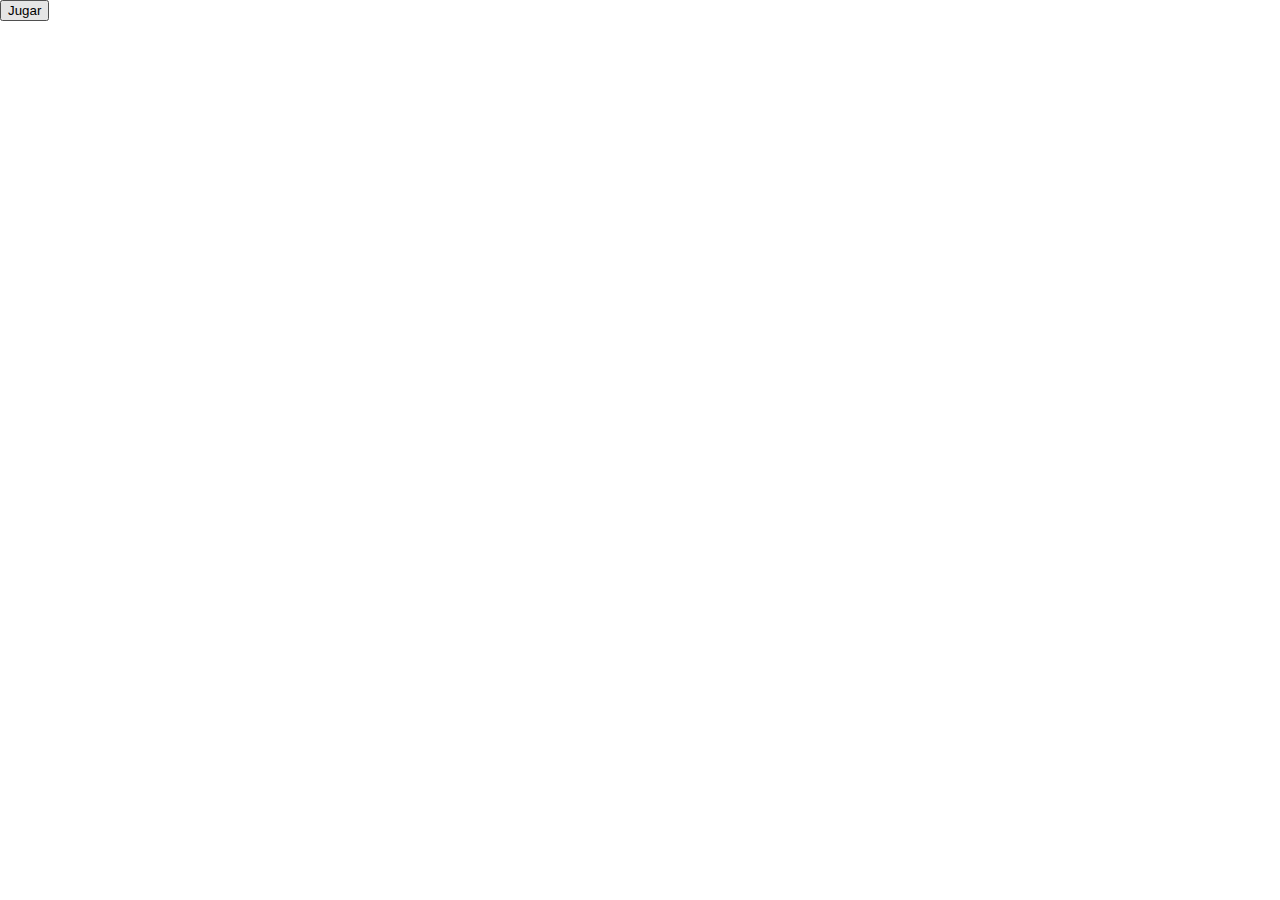
==== index.html @ 1bd32bd9 "primera subida" ====
<!DOCTYPE html>
<html lang="en">
<head>
  <meta charset="UTF-8">
  <meta name="viewport" content="width=device-width, initial-scale=1.0">
  <meta http-equiv="X-UA-Compatible" content="ie=edge">
  <title>Arkanoid</title>

<noscript>Lo siento es necesario un navegador con javascript para poder ejecutar todo el contenido</noscript>
<style>
  html
  {
  overflow:hidden;
  }
  body
  {
    overflow:hidden;
    margin:auto;
    overflow-x:hidden;
    overflow-y:hidden;
  }

</style>

</head>
<body>
    <button type="button" onclick="jugar()" >Jugar</button>
</body>

<script type="text/javascript">

window.onload = function()
{
  jugar();
}

function jugar()
{
  bordesElemento = 15 ;
  altoPantalla = 700 + (bordesElemento * 2);
  anchoPantalla = 900 + (bordesElemento * 4);

  centroAltoPantalla = (screen.height - altoPantalla)  / 2 ;
  centroAnchoPantalla = (screen.width - anchoPantalla) / 2;

  console.log("alto/ancho de pantalla:  " +screen.height + " . " + screen.width);
  console.log("calculadas: " +centroAltoPantalla + " . " + centroAnchoPantalla);
  
  posicionCentrada = "left=" + centroAnchoPantalla + ", top="+ centroAltoPantalla+ ","; 
  //posicionCentrada = "left=" + 830 + ", top="+ 420+ ","; 

  altoAncho = "height=" +altoPantalla+ ", width=" +anchoPantalla+ ",";
  opcionesVenta =  altoAncho + posicionCentrada +"location=no,menubar=no,resizable=yes,scrollbars=no,status=no,titlebar=no";
  miVentana = window.open( "Arkanoid.html", "ventana1", opcionesVenta );

}

</script>


</html>
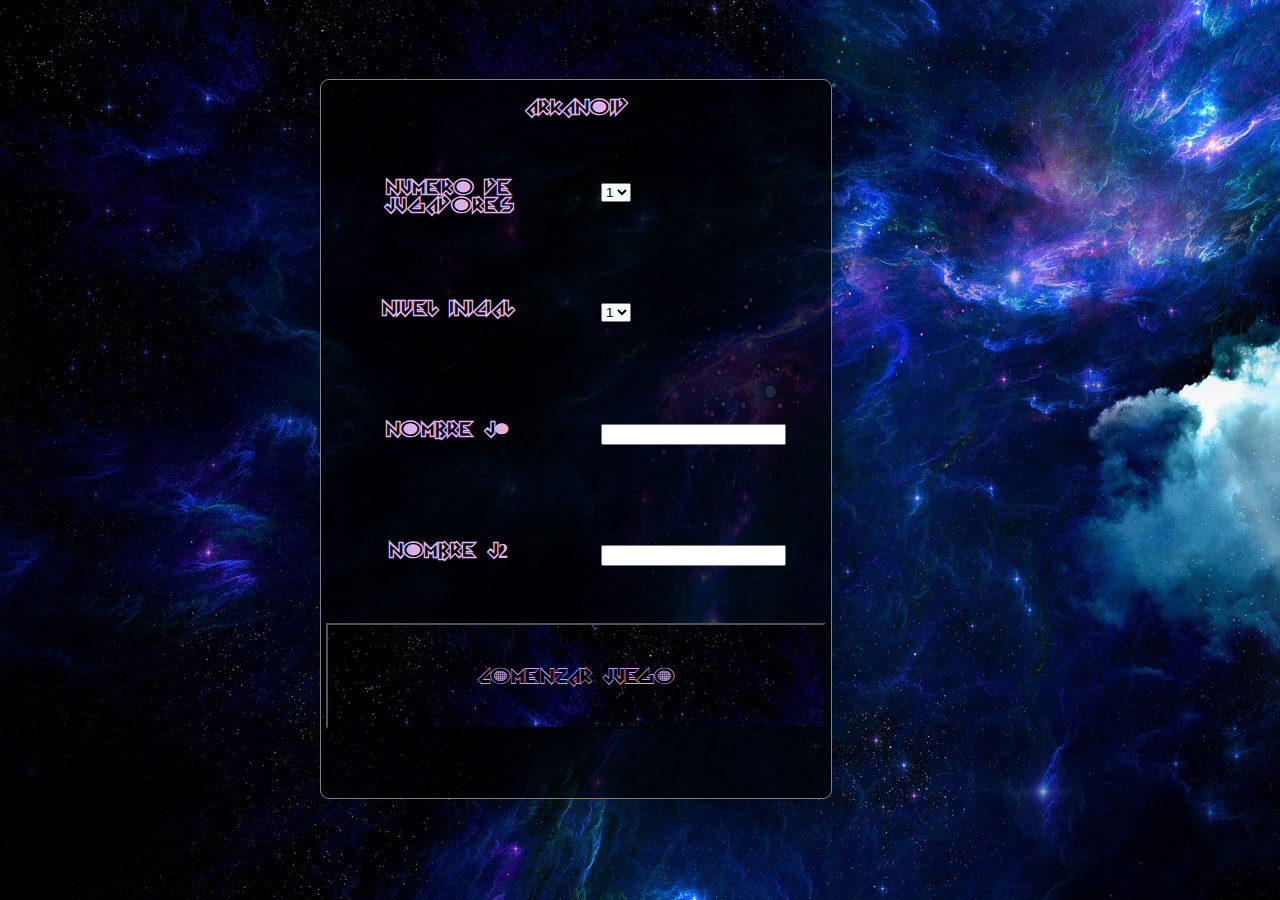
==== commit dd282747: "v final" ====
--- a/index.html
+++ b/index.html
@@ -1,61 +1,1320 @@
-<!DOCTYPE html>
-<html lang="en">
-<head>
-  <meta charset="UTF-8">
-  <meta name="viewport" content="width=device-width, initial-scale=1.0">
-  <meta http-equiv="X-UA-Compatible" content="ie=edge">
-  <title>Arkanoid</title>
-
-<noscript>Lo siento es necesario un navegador con javascript para poder ejecutar todo el contenido</noscript>
-<style>
-  html
-  {
-  overflow:hidden;
-  }
-  body
-  {
-    overflow:hidden;
-    margin:auto;
-    overflow-x:hidden;
-    overflow-y:hidden;
-  }
-
-</style>
-
-</head>
-<body>
-    <button type="button" onclick="jugar()" >Jugar</button>
-</body>
-
-<script type="text/javascript">
-
-window.onload = function()
-{
-  jugar();
-}
-
-function jugar()
-{
-  bordesElemento = 15 ;
-  altoPantalla = 700 + (bordesElemento * 2);
-  anchoPantalla = 900 + (bordesElemento * 4);
-
-  centroAltoPantalla = (screen.height - altoPantalla)  / 2 ;
-  centroAnchoPantalla = (screen.width - anchoPantalla) / 2;
-
-  console.log("alto/ancho de pantalla:  " +screen.height + " . " + screen.width);
-  console.log("calculadas: " +centroAltoPantalla + " . " + centroAnchoPantalla);
-  
-  posicionCentrada = "left=" + centroAnchoPantalla + ", top="+ centroAltoPantalla+ ","; 
-  //posicionCentrada = "left=" + 830 + ", top="+ 420+ ","; 
-
-  altoAncho = "height=" +altoPantalla+ ", width=" +anchoPantalla+ ",";
-  opcionesVenta =  altoAncho + posicionCentrada +"location=no,menubar=no,resizable=yes,scrollbars=no,status=no,titlebar=no";
-  miVentana = window.open( "Arkanoid.html", "ventana1", opcionesVenta );
-
-}
-
-</script>
-
-
-</html>
+<!DOCTYPE html>
+<html lang="en">
+
+<head>
+    <meta charset="UTF-8">
+    <meta name="viewport" content="width=device-width, initial-scale=1.0">
+    <meta http-equiv="X-UA-Compatible" content="ie=edge">
+    <title>Document</title>
+    <script type="text/javascript" src="niveles.js"></script>
+    <link rel="stylesheet" type="text/css" href="estilo.css">
+</head>
+<script>
+
+    window.onload = function () {
+
+    }
+    // - - - - - - - - - -     C L A S E     P E L O T A    - - - - - - - - - - - 
+
+    function Pelota(anchoYalto, x, y, pasoX, pasoY, maximoPaso, intervalo, derechaX, arribaY, estaEnMovimiento, color, contenedora, arrayPelotas, numJugador, barra) {
+        this.anchoYalto = anchoYalto;
+        this.anchoYaltoPx = window.innerWidth * contenedora.anchoCajaJuego / 100 * (anchoYalto / 100);
+        this.radio = this.anchoYaltoPx / 2;
+        this.x = x;
+        this.y = y;
+        this.pasoX = pasoX;
+        this.pasoY = pasoY;
+        this.maximoPaso = maximoPaso;
+        this.intervalo = intervalo;
+        this.derechaX = derechaX;
+        this.arribaY = arribaY;
+        this.estaEnMovimiento = estaEnMovimiento;
+        this.color = color;
+        this.contenedora = contenedora;
+        this.arrayPelotas = arrayPelotas;
+        this.numJugador = numJugador;
+        this.barra = barra;
+
+        if (color != undefined) {
+            this.color = color;
+        }
+        else {
+            this.color = "#ff0000";
+        }
+        this.crearPelota();
+        this.ponerEncimaDeBarra();
+        this.arrayPelotas.push(this);
+
+    }
+    //Metodos prototipados de pelota
+    Pelota.prototype.crearPelota = function () {
+        var padre = this.contenedora.divContenedora;
+        var p = document.createElement("div");
+        p.style.width = this.anchoYalto + "%";
+        p.style.height = this.anchoYaltoPx + "px";
+        p.style.borderRadius = "50%";
+        p.style.backgroundColor = this.color;
+        p.style.position = "absolute";
+        p.className = "pelota";
+        padre.appendChild(p);
+        this.divPelota = p;
+    };
+    Pelota.prototype.avanzarX = function () {
+        if (this.derechaX) {
+            this.x += this.pasoX;
+        }
+        else {
+            this.x -= this.pasoX;
+        }
+        this.divPelota.style.left = this.x + "px";
+    }
+    Pelota.prototype.avanzarY = function () {
+        if (this.arribaY) {
+            this.y -= this.pasoY;
+        }
+        else {
+            this.y += this.pasoY;
+        }
+        this.divPelota.style.top = this.y + "px";
+    }
+    /*
+     * Aumenta 1/2 el tamaño de la bola
+     */
+    Pelota.prototype.aumentarTamanio = function () {
+        this.anchoYaltoPx = this.anchoYaltoPx + this.anchoYaltoPx * 0.5;
+        this.radio = this.anchoYaltoPx / 2;
+        this.divPelota.style.width = this.anchoYaltoPx + "px";
+        this.divPelota.style.height = this.anchoYaltoPx + "px";
+    }
+    /*
+     * Reduce 1/2 el tamaño de la bola
+     */
+    Pelota.prototype.reducirTamanio = function () {
+        this.anchoYaltoPx = this.anchoYaltoPx - this.anchoYaltoPx * 0.5;
+        this.radio = this.anchoYaltoPx / 2;
+        this.divPelota.style.width = this.anchoYaltoPx + "px";
+        this.divPelota.style.height = this.anchoYaltoPx + "px";
+    }
+    /*
+     * Evita que dos pelotas se pinten en la misma posicion y la va moviendo hasta que ya no colisionan
+     *
+     */
+    Pelota.prototype.comprobarPosicion = function () {
+        var cenXBola1 = this.x + (this.radio);
+        var cenYBola1 = this.y + (this.radio);
+        for (var i = 0; i < this.arrayPelotas.length; i++) {
+            if (this.arrayPelotas[i] != this) {
+                var cenXBola2 = this.arrayPelotas[i].x + (this.arrayPelotas[i].radio);
+                var cenYBola2 = this.arrayPelotas[i].y + (this.arrayPelotas[i].radio);
+                var distanciaEntrePelotas = 0;
+                do {
+                    distanciaEntrePelotas = Math.hypot(cenXBola1 - cenXBola2, cenYBola1 - cenYBola2);
+                    this.avanzarX();
+                    this.avanzarY();
+                    cenXBola1 = this.x + (this.radio);
+                    cenYBola1 = this.y + (this.radio);
+                }
+                while (distanciaEntrePelotas < this.radio + ((this.pasoX + this.pasoY) / 2) + this.arrayPelotas[i].radio + ((this.arrayPelotas[i].pasoX + this.arrayPelotas[i].pasoY) / 2));
+            }
+        }
+    }
+    Pelota.prototype.modificarPasoX = function (sumaPaso) {
+        nuevoPaso = sumaPaso + this.pasoX;
+
+        if (nuevoPaso.paso <= 1) {
+            nuevoPaso = 2;
+        }
+        else if (nuevoPaso > this.maximoPaso) {
+            nuevoPaso = this.maximoPaso;
+        }
+        this.pasoX = nuevoPaso;
+    }
+    Pelota.prototype.ponerEncimaDeBarra = function () {
+        this.divPelota.style.left = window.innerWidth * (this.barra.contenedora.anchoCajaJuego / 100) / 2 - this.barra.anchoBarraPx / 2 + this.barra.anchoBarraPx / 2 + "px";
+        this.x = parseInt(this.divPelota.style.left);
+        this.divPelota.style.top = window.innerHeight * (this.barra.contenedora.altoCajaJuego / 100) - window.innerHeight * this.barra.altoBarra / 50 - this.barra.altoBarraPx + "px";
+        this.y = parseInt(this.divPelota.style.top);
+    }
+    // - - - - - F I N    D E    L A   C L A S E    P E L O T A  - - - - - - -
+
+    // - - - - - - - - - -     C L A S E     L A D R I L L O    - - - - - - - - - - - 
+    function Ladrillo(anchoLadrillo, altoLadrillo, posicionX, posicionY, vida, extra, contenedora, arrayLadrillos) {
+        this.anchoLadrillo = anchoLadrillo;
+        this.altoLadrillo = altoLadrillo;
+        this.anchoLadrilloPx = window.innerWidth * contenedora.anchoCajaJuego / 100 * anchoLadrillo / 100;
+        this.altoLadrilloPx = window.innerHeight * contenedora.altoCajaJuego / 100 * altoLadrillo / 100;
+        this.posicionX = posicionX;
+        this.posicionY = posicionY;
+        this.vida = vida;
+        this.extra = 0;
+        this.contenedora = contenedora;
+        this.arrayLadrillos = arrayLadrillos;
+        //Si tiene algun extra
+        if (extra != undefined) {
+            this.extra = extra;
+        }
+        this.divLadrillo = this.crearLadrillo();
+        this.arrayLadrillos.push(this);
+    }
+    Ladrillo.prototype.obtenerColor = function () {
+        var arrayColores = ["red", "green", "yellow", "purple", "blue", "grey"];
+        return arrayColores[this.vida];
+
+    }
+    Ladrillo.prototype.crearLadrillo = function () {
+        var ladrillo = document.createElement("div");
+        ladrillo.style.width = this.anchoLadrillo + "%";
+        ladrillo.style.height = this.altoLadrillo + "%";
+        ladrillo.style.position = "absolute";
+        ladrillo.className = "ladrillo";
+        ladrillo.style.left = this.posicionX + "%";
+        ladrillo.style.top = this.posicionY + "%";
+        ladrillo.style.backgroundColor = this.obtenerColor();
+        this.contenedora.divContenedora.appendChild(ladrillo);
+        return ladrillo;
+    }
+    Ladrillo.prototype.quitarVida = function (numJugador) {
+        if (this.vida > 0) {
+            if (numJugador == 1) {
+                juego.informacion.divPuntuacionJ1.innerHTML = parseInt(juego.informacion.divPuntuacionJ1.innerHTML) + 10;
+            }
+            else if (numJugador == 2) {
+                juego.informacion.divPuntuacionJ2.innerHTML = parseInt(juego.informacion.divPuntuacionJ2.innerHTML) + 10;
+            }
+            this.vida--;
+            this.actualizarColor();
+        }
+        else {
+            if (numJugador == 1) {
+                juego.informacion.divPuntuacionJ1.innerHTML = parseInt(juego.informacion.divPuntuacionJ1.innerHTML) + 20;
+            }
+            else if (numJugador == 2) {
+                juego.informacion.divPuntuacionJ2.innerHTML = parseInt(juego.informacion.divPuntuacionJ2.innerHTML) + 20;
+
+            }
+            this.borrarLadrillo();
+        }
+    }
+    Ladrillo.prototype.actualizarColor = function () {
+        this.divLadrillo.style.backgroundColor = this.obtenerColor();
+    }
+    Ladrillo.prototype.borrarLadrillo = function () {
+        borrarElemento(this.divLadrillo);
+        if (this.arrayLadrillos.indexOf(this) != -1) {
+            this.arrayLadrillos.splice(this.arrayLadrillos.indexOf(this), 1);
+        }
+    }
+    //- - - - - -  - - - - - -   F I N    D E    C L A S E    L A D R I L L O      - - - - - - - - 
+
+    // - - - - - - - - - -     C L A S E     B A R R A     - - - - - - - - - - - 
+    function Barra(anchoBarra, altoBarra, posicionX, posicionY, color, colorLinea, colorTrianguloCentro, colorTrianguloLados, contenedora, pasoBarra, numDisparos) {
+        this.anchoBarra = anchoBarra;
+        this.altoBarra = altoBarra;
+        this.posicionX = posicionX;
+        this.posicionY = posicionY;
+        this.color = color;
+        this.colorLinea = colorLinea;
+        this.colorTrianguloCentro = colorTrianguloCentro;
+        this.colorTrianguloLados = colorTrianguloLados;
+        this.contenedora = contenedora;
+        this.pasoBarra = pasoBarra;
+        this.numDisparos = numDisparos;
+        this.arrayDisparos = new Array();
+        this.anchoBarraPx = (window.innerWidth * this.contenedora.anchoCajaJuego / 100 * this.anchoBarra / 100);
+        this.altoBarraPx = (window.innerHeight * this.contenedora.altoCajaJuego / 100 * this.altoBarra / 100);
+        this.divBarra = this.crearBarra();
+        this.divLineaBarra = this.crearLineaBarra();
+        this.crearTrianguloCentro = this.crearTrianguloCentro();
+        this.divTrianguloIzquierda = this.crearTrianguloIzquierda();
+        this.divTrianguloDerecha = this.crearTrianguloDerecha();
+        this.movimientoAcumulado = 0;
+    }
+    Barra.prototype.crearBarra = function () {
+        var barra = document.createElement("div");
+        barra.style.width = this.anchoBarra + "%";
+        barra.style.height = this.altoBarra + "%";
+        barra.style.position = "absolute";
+        barra.className = "barra";
+        barra.style.left = window.innerWidth * (this.contenedora.anchoCajaJuego / 100) / 2 - this.anchoBarraPx / 2 + "px";
+        barra.style.top = window.innerHeight * (this.contenedora.altoCajaJuego / 100) - window.innerHeight * this.altoBarra / 50 + "px";
+        barra.style.backgroundColor = this.color;
+        padre = this.contenedora.divContenedora;
+        padre.appendChild(barra);
+        return barra;
+    }
+    Barra.prototype.crearLineaBarra = function () {
+        var lineaBarra = document.createElement("div");
+        lineaBarra.style.width = "100%";
+        lineaBarra.style.height = "10%";
+        lineaBarra.style.position = "absolute";
+        lineaBarra.className = "lineaBarra";
+        lineaBarra.style.zIndex = 1;
+        lineaBarra.style.backgroundColor = this.colorLinea;
+        padre = this.contenedora.divContenedora;
+        this.divBarra.appendChild(lineaBarra);
+        return lineaBarra;
+    }
+    Barra.prototype.crearTrianguloCentro = function () {
+        var trianguloBarraCentro = document.createElement("div");
+        trianguloBarraCentro.style.width = "0px";
+        trianguloBarraCentro.style.height = "0px";
+        trianguloBarraCentro.style.borderRight = parseInt(window.innerWidth * this.contenedora.anchoCajaJuego / 100 * this.anchoBarra / 1000) + "px solid transparent";
+        trianguloBarraCentro.style.borderLeft = parseInt(window.innerWidth * this.contenedora.anchoCajaJuego / 100 * this.anchoBarra / 1000) + "px solid transparent";
+        trianguloBarraCentro.style.borderTop = parseInt(window.innerWidth * this.contenedora.anchoCajaJuego / 130 * this.altoBarra / 100) + "px solid transparent";
+        trianguloBarraCentro.style.borderBottom = parseInt(window.innerHeight * this.contenedora.altoCajaJuego / 130 * this.altoBarra / 100) + "px solid " + this.colorTrianguloCentro;
+        trianguloBarraCentro.style.position = "absolute";
+        //Centrarlo y ponerlo encima de la barra
+        trianguloBarraCentro.style.left = "42%";
+        trianguloBarraCentro.style.top = "-1%";
+        trianguloBarraCentro.className = "trianguloBarraCentro";
+        trianguloBarraCentro.style.zIndex = 1;
+        padre = this.lineaBarra;
+        this.divBarra.appendChild(trianguloBarraCentro);
+        return trianguloBarraCentro;
+    }
+    Barra.prototype.crearTrianguloIzquierda = function () {
+        var trianguloBarraIzquierda = document.createElement("div");
+        trianguloBarraIzquierda.style.width = "0px";
+        trianguloBarraIzquierda.style.height = "0px";
+        trianguloBarraIzquierda.style.borderRight = parseInt(window.innerWidth * this.contenedora.anchoCajaJuego / 100 * this.anchoBarra / 1000) + "px solid transparent";
+        trianguloBarraIzquierda.style.borderLeft = parseInt(window.innerWidth * this.contenedora.anchoCajaJuego / 100 * this.anchoBarra / 1000) + "px solid transparent";
+        trianguloBarraIzquierda.style.borderTop = parseInt(window.innerWidth * this.contenedora.anchoCajaJuego / 130 * this.altoBarra / 100) + "px solid transparent";
+        trianguloBarraIzquierda.style.borderBottom = parseInt(window.innerHeight * this.contenedora.altoCajaJuego / 130 * this.altoBarra / 100) + "px solid " + this.colorTrianguloLados;
+        trianguloBarraIzquierda.style.position = "absolute";
+        //Poner a la izquierda y ponerlo encima de la barra
+        trianguloBarraIzquierda.style.left = 0 + "px";
+        trianguloBarraIzquierda.style.top = "-1%";
+        trianguloBarraIzquierda.className = "trianguloBarraIzquierda";
+        trianguloBarraIzquierda.style.zIndex = 2;
+        padre = document.getElementById("contenedor");
+        this.divBarra.appendChild(trianguloBarraIzquierda);
+        return trianguloBarraIzquierda;
+    }
+    Barra.prototype.crearTrianguloDerecha = function () {
+        var trianguloBarraIzquierda = document.createElement("div");
+        trianguloBarraIzquierda.style.width = "0px";
+        trianguloBarraIzquierda.style.height = "0px";
+        trianguloBarraIzquierda.style.borderRight = parseInt(window.innerWidth * this.contenedora.anchoCajaJuego / 100 * this.anchoBarra / 1000) + "px solid transparent";
+        trianguloBarraIzquierda.style.borderLeft = parseInt(window.innerWidth * this.contenedora.anchoCajaJuego / 100 * this.anchoBarra / 1000) + "px solid transparent";
+        trianguloBarraIzquierda.style.borderTop = parseInt(window.innerWidth * this.contenedora.anchoCajaJuego / 130 * this.altoBarra / 100) + "px solid transparent";
+        trianguloBarraIzquierda.style.borderBottom = parseInt(window.innerHeight * this.contenedora.altoCajaJuego / 130 * this.altoBarra / 100) + "px solid " + this.colorTrianguloLados;
+        trianguloBarraIzquierda.style.position = "absolute";
+        trianguloBarraIzquierda.style.position = "absolute";
+        //Poner a la izquierda y ponerlo encima de la barra
+        var test = window.innerWidth * (this.contenedora.anchoCajaJuego + (this.contenedora.anchoCajaJuego * this.anchoBarra) / 100) / 100;
+        trianguloBarraIzquierda.style.left = 80 + "%";
+        trianguloBarraIzquierda.style.top = "0px";
+        trianguloBarraIzquierda.className = "trianguloBarraDerecha";
+        trianguloBarraIzquierda.style.zIndex = 2;
+        padre = document.getElementById("contenedor");
+        this.divBarra.appendChild(trianguloBarraIzquierda);
+        return trianguloBarraIzquierda;
+    }
+    Barra.prototype.moverDerecha = function () {
+        var barraFuturo;
+        if (this.movimientoAcumulado > 4) {
+            barraFuturo = parseInt(this.divBarra.style.left) + this.pasoBarra * 2;
+        }
+        else {
+            barraFuturo = parseInt(this.divBarra.style.left) + this.pasoBarra;
+        }
+        var bordeDerechoContenedora = window.innerWidth * this.contenedora.anchoCajaJuego / 100;
+
+        if (barraFuturo < bordeDerechoContenedora - this.anchoBarraPx / 2) {
+            this.movimientoAcumulado++;
+            setTimeout(this.desacumularMovimiento.bind(this), 100);
+            this.divBarra.style.left = barraFuturo + "px";
+        }
+    }
+    Barra.prototype.moverIzquierda = function () {
+        var barraFuturo;
+        if (this.movimientoAcumulado > 4) {
+            barraFuturo = parseInt(this.divBarra.style.left) - this.pasoBarra * 2;
+        }
+        else {
+            barraFuturo = parseInt(this.divBarra.style.left) - this.pasoBarra;
+        }
+        var bordeIzquierdoContenedora = 0;
+        if (barraFuturo >= bordeIzquierdoContenedora - this.anchoBarraPx / 2) {
+            this.movimientoAcumulado++;
+            setTimeout(this.desacumularMovimiento.bind(this), 100);
+            this.divBarra.style.left = barraFuturo + "px";
+        }
+    }
+    /**
+    *  Se acumula el movimiento con cada llamda a mover izquierda / derecha para mover la barra mas rapido si tiene mas de x acumulados
+    */
+    Barra.prototype.desacumularMovimiento = function () {
+        this.acumularMovimiento--;
+    }
+    Barra.prototype.pintarDisparo = function () {
+        var disparo = document.createElement("div");
+        disparo.style.width = "1%";
+        disparo.style.height = "2%";
+        disparo.style.position = "absolute";
+        //Centrarlo y ponerlo encima de la barra
+        disparo.style.left = parseInt(this.divBarra.style.left) + this.anchoBarraPx / 2 + "px";
+        disparo.style.top = parseInt(this.divBarra.style.top) - this.altoBarraPx + "px";
+        disparo.className = "disparo";
+        disparo.style.backgroundColor = "green"
+        disparo.style.zIndex = 12;
+        this.contenedora.divContenedora.appendChild(disparo);
+
+        this.intervalo1 = setInterval(function () {
+            moverDisparo(disparo);
+        }, 10);
+
+        this.arrayDisparos.push(disparo);
+    }
+    Barra.prototype.dispararCentro = function () {
+        moverDisparo(this.arrayDisparos[0]);
+    }
+
+
+    //- - - - - -  - - - - - -   F I N    D E    C L A S E    B A R R A      - - - - - - - - 
+
+    // - - - - - - - - - -     C L A S E     A R K A N O I D     - - - - - - - - - - - 
+    function Arkanoid(numeroJugadores, nivelActual, iniciado, numVidas, nombreJ1, nombreJ2) {
+        this.numeroJugadores = numeroJugadores;
+        this.nivelActual = nivelActual;
+        this.iniciado = iniciado;
+        this.estaEnMovimiento = false;
+        this.intervalo1 = "";
+        this.intervalo2 = "";
+        this.nivelJ1 = nivelActual;
+        this.nivelJ2 = nivelActual;
+        this.numVidas = numVidas;
+        arrayPelotas1 = new Array();
+        arrayLadrillos1 = new Array();
+        arrayPelotas2 = new Array();
+        arrayLadrillos2 = new Array();
+        this.nombreJ1 = nombreJ1;
+        this.nombreJ2 = nombreJ2;
+        barraj1 = "";
+        barraj2 = "";
+        if (numeroJugadores == 1) {
+            document.getElementById("ayudaJ1").style.visibility = "visible";
+            document.getElementById("ayudaJ2").style.visibility = "hidden";
+            this.ayudaMostrada = true;
+            this.vidasJ1 = this.numVidas;
+            contenedora = new Contenedora(80, 100, 0, 0, "#d6d6d6");
+            this.informacion = new Informacion(contenedora, null, 20, "#0b0b0b", this.nivelActual, this.numVidas, this.nombreJ1, this.nombreJ2);
+            barraj1 = new Barra(20, 3, 0, 0, "#654321", "#ff0000", "#0000ff", "#00ff00", contenedora, 30, 3);
+            new Pelota(2, 0, 0, 1, 4, 5, 5, true, false, false, "green", contenedora, arrayPelotas1, 1, barraj1);
+
+            this.pintarNivelJ1(this.nivelJ1);
+            if (this.iniciado) {
+                this.comenzarJuegoJ1();
+            }
+        }
+        else if (numeroJugadores == 2) {
+            document.getElementById("ayudaJ2").style.visibility = "visible";
+            document.getElementById("ayudaJ1").style.visibility = "hidden";
+            this.ayudaMostrada = true;
+            this.vidasJ1 = this.numVidas;
+            this.vidasJ2 = this.numVidas;
+            // J1
+            contenedora = new Contenedora(40, 100, 0, 0, "#d6d6d6");
+            barraj1 = new Barra(20, 3, 0, 0, "#654321", "#ff0000", "#0000ff", "#00ff00", contenedora, 40);
+            new Pelota(2, parseInt(barraj1.divBarra.style.left) * 1.2, parseInt(barraj1.divBarra.style.top) * 0.96, 1, 4, 5, 5, false, true, true, "green", contenedora, arrayPelotas1, 1, barraj1);
+            this.informacion = new Informacion(contenedora, contenedora, 20, "#0b0b0b", this.nivelActual, this.numVidas, this.nombreJ1, this.nombreJ2);
+            // J2
+            contenedora1 = new Contenedora(40, 100, window.innerWidth * (contenedora.anchoCajaJuego / 100 + this.informacion.anchoInformacion / 100), 0, "#d6d6ff");
+            barraj2 = new Barra(20, 3, 0, 0, "#654321", "#ff0000", "#0000ff", "#00ff00", contenedora1, 40, 3, 2);
+            new Pelota(2, parseInt(barraj2.divBarra.style.left) * 1.2, parseInt(barraj2.divBarra.style.top) * 0.96, 1, 4, 5, 5, true, true, true, "red", contenedora1, arrayPelotas2, 2, barraj2);
+            this.pintarNivelJ1(this.nivelJ1);
+            this.pintarNivelJ2(this.nivelJ2);
+            if (this.iniciado) {
+                this.comenzarJuegoJ1();
+                this.comenzarJuegoJ2();
+            }
+        }
+        this.barraj1 = barraj1;
+        this.barraj2 = barraj2;
+    }
+    Arkanoid.prototype.pintarNivelJ1 = function (nivel) {
+        var posicionInicial = contenedora.posicionX + 1;
+        var separacion = 1;
+        var altoInicial = 3;
+        for (var i = 0; i < niveles[nivel].nivel.length; i++) {
+            for (var j = 0; j < niveles[nivel].nivel[i].linea.length; j++) {
+                if (posicionInicial + 8 > 100) {
+                    altoInicial += 6;
+                    posicionInicial = contenedora.posicionX + 1;
+                }
+                if (niveles[nivel].nivel[i].linea[j] != -1) {
+                    new Ladrillo(8, 5, posicionInicial, altoInicial, niveles[nivel].nivel[i].linea[j], 0, contenedora, arrayLadrillos1);
+                }
+                posicionInicial += 9;
+            }
+        }
+    }
+    Arkanoid.prototype.pintarNivelJ2 = function (nivel) {
+        var posicionInicial = contenedora.posicionX + 1;
+        var separacion = 1;
+        var altoInicial = 3;
+        for (var i = 0; i < niveles[nivel].nivel.length; i++) {
+            for (var j = 0; j < niveles[nivel].nivel[i].linea.length; j++) {
+                if (posicionInicial + 8 > 100) {
+                    altoInicial += 6;
+                    posicionInicial = contenedora.posicionX + 1;
+                }
+                if (niveles[nivel].nivel[i].linea[j] != -1) {
+                    new Ladrillo(8, 5, posicionInicial, altoInicial, niveles[nivel].nivel[i].linea[j], 0, contenedora1, arrayLadrillos2);
+                }
+                posicionInicial += 9;
+            }
+        }
+    }
+    Arkanoid.prototype.comenzarJuegoJ1 = function () {
+        this.intervalo1 = setInterval(function () {
+            mover(this.arrayPelotas1, this.barraj1, this.arrayLadrillos1);
+        }, 10);
+    }
+    Arkanoid.prototype.comenzarJuegoJ2 = function () {
+        this.intervalo2 = setInterval(function () {
+            mover(this.arrayPelotas2, this.barraj2, this.arrayLadrillos2);
+        }, 10);
+    }
+    Arkanoid.prototype.iniciarJuego = function () {
+        //Solo se puede iniciar una vez el juego
+        if (!this.iniciado) {
+            this.comenzarJuegoJ1();
+            for (var i = 0; i < arrayPelotas1.length; i++) {
+                arrayPelotas1[i].estaEnMovimiento = true;
+            }
+            if (this.numeroJugadores == 2) {
+                this.comenzarJuegoJ2();
+                for (var i = 0; i < arrayPelotas2.length; i++) {
+                    arrayPelotas2[i].estaEnMovimiento = true;
+                }
+            }
+            this.iniciado = true;
+            this.estaEnMovimiento = true;
+        }
+    }
+    Arkanoid.prototype.pausar = function () {
+        clearInterval(this.intervalo1);
+        clearInterval(this.intervalo2);
+        this.estaEnMovimiento = false;
+    }
+    Arkanoid.prototype.terminarJ1 = function () {
+        clearInterval(this.intervalo1);
+        this.estaEnMovimiento = false;
+    }
+    Arkanoid.prototype.terminarJ2 = function () {
+        clearInterval(this.intervalo2);
+        this.estaEnMovimiento = false;
+    }
+    Arkanoid.prototype.reanudar = function () {
+        if (this.iniciado) {
+            this.estaEnMovimiento = true;
+            this.comenzarJuegoJ1();
+            this.comenzarJuegoJ2();
+        }
+    }
+    //- - - - - -  - - - - - -   F I N    D E    C L A S E    A R K A N O I D      - - - - - - - - 
+
+    // - - - - - - - - - -     C L A S E     C O N T E N E D O R A     - - - - - - - - - - - 
+    function Contenedora(anchoCajaJuego, altoCajaJuego, posicionX, posicionY, colorFondo) {
+        this.anchoCajaJuego = anchoCajaJuego;
+        this.altoCajaJuego = altoCajaJuego;
+        this.posicionX = posicionX;
+        this.posicionY = posicionY;
+        this.colorFondo = colorFondo;
+        this.divContenedora = this.crearContenedora();
+    }
+    Contenedora.prototype.crearContenedora = function () {
+        var padre = document.body;
+        var con = document.createElement("div");
+        con.style.position = "absolute";
+        con.style.left = this.posicionX + "px";
+        con.style.top = this.posicionY + "px";
+        con.style.width = this.anchoCajaJuego + "%";
+        con.style.height = this.altoCajaJuego + "%";
+        con.style.backgroundColor = this.colorFondo;
+        con.style.backgroundImage = "url('fondo.jpg')";
+
+        con.className = "contenedora";
+        con.style.cssFloat = "left";
+        padre.appendChild(con);
+        return con;
+    }
+    //- - - - - -  - - - - - -   F I N    D E    C L A S E    C O N T E N E D O R A      - - - - - - - - 
+
+
+    // - - - - - - - - - -     C L A S E      I N F O R M A C I O N     - - - - - - - - - - - 
+    function Informacion(contenedor1, contenedor2, anchoInformacion, colorFondo, nivelActual, numVidasInicial, nombreJ1, nombreJ2) {
+        this.contenedor1 = contenedor1;
+        this.contenedor2 = contenedor2;
+        this.altoInformacion = contenedor1.altoCajaJuego;
+        this.anchoInformacion = anchoInformacion;
+        this.colorFondo = colorFondo;
+        this.nivelActual = nivelActual;
+        this.numVidasInicial = numVidasInicial;
+        this.nombreJ1 = nombreJ1;
+        this.nombreJ2 = nombreJ2;
+        this.divInformacion = this.crearInformacion();
+        this.divJugador1 = this.crearInfoJugador1();
+        this.textoACrear = this.nombreJ1;
+        this.crearInfoJugador1Texto();
+        this.textoACrear = "Puntuación";
+        this.crearInfoJugador1Texto();
+        this.textoACrear = "00000";
+        this.divPuntuacionJ1 = this.crearInfoJugador1Texto();
+        this.textoACrear = "Nivel";
+        this.crearInfoJugador1Texto();
+        this.textoACrear = this.nivelActual + 1;
+        this.divNivelJ1 = this.crearInfoJugador1Texto();
+        this.textoACrear = "Vidas";
+        this.crearInfoJugador1Texto();
+        this.textoACrear = this.numVidasInicial;
+        this.divNumVidasJ1 = this.crearInfoJugador1Texto();
+
+        if (contenedor2 != undefined) {
+            this.divJugador2 = this.crearInfoJugador2();
+            this.divJugador2 = this.crearInfoJugador2();
+            this.textoACrear = this.nombreJ2;
+            this.crearInfoJugador2Texto();
+            this.textoACrear = "Puntuación";
+            this.crearInfoJugador2Texto();
+            this.textoACrear = "00000";
+            this.divPuntuacionJ2 = this.crearInfoJugador2Texto();
+            this.textoACrear = "Nivel";
+            this.crearInfoJugador2Texto();
+            this.textoACrear = this.nivelActual + 1;
+            this.divNivelJ2 = this.crearInfoJugador2Texto();
+            this.textoACrear = "Vidas";
+            this.crearInfoJugador2Texto();
+            this.textoACrear = this.numVidasInicial;
+            this.divNumVidasJ2 = this.crearInfoJugador2Texto();
+        }
+    }
+    Informacion.prototype.crearInformacion = function () {
+        var padre = document.body;
+        var inf = document.createElement("div");
+        inf.style.position = "absolute";
+        inf.style.left = window.innerWidth * this.contenedor1.anchoCajaJuego / 100 + "px";
+        inf.style.top = this.contenedor1.posicionY + "px";
+        inf.style.width = this.anchoInformacion + "%";
+        inf.style.height = this.altoInformacion + "%";
+        inf.style.backgroundColor = this.colorFondo;
+        inf.style.backgroundImage = "url('fondo_info.jpg')";
+        inf.className = "informacion";
+        inf.style.zIndex = 2;
+        inf.style.cssFloat = "left";
+        padre.appendChild(inf);
+        return inf;
+    }
+    Informacion.prototype.crearInfoJugador1 = function () {
+        var padre = this.divInformacion;
+        var inf = document.createElement("div");
+        inf.style.position = "absolute";
+        inf.style.width = 96 + "%";
+        inf.style.height = 46 + "%";
+        inf.style.margin = "10%";
+        //inf.style.backgroundColor = this.colorFondo;
+        inf.className = "informacion";
+        padre.appendChild(inf);
+        return inf;
+    }
+    Informacion.prototype.crearInfoJugador1Texto = function () {
+        var padre = this.divJugador1;
+        var inf = document.createElement("div");
+        inf.style.position = "relative";
+        inf.style.width = 100 + "%";
+        inf.style.height = 15 + "%";
+        //inf.style.backgroundColor = this.colorFondo;
+        inf.className = "informacion";
+        var texto = document.createTextNode(this.textoACrear);
+        inf.appendChild(texto);
+        padre.appendChild(inf);
+        return inf;
+    }
+    Informacion.prototype.crearInfoJugador2Texto = function () {
+        var padre = this.divJugador2;
+        var inf = document.createElement("div");
+        inf.style.position = "relative";
+        inf.style.width = 100 + "%";
+        inf.style.height = 15 + "%";
+        //inf.style.backgroundColor = this.colorFondo;
+        inf.className = "informacion";
+        var texto = document.createTextNode(this.textoACrear);
+        inf.appendChild(texto);
+        padre.appendChild(inf);
+        return inf;
+    }
+    Informacion.prototype.crearInfoJugador2 = function () {
+        var padre = this.divInformacion;
+        var inf = document.createElement("div");
+        inf.style.position = "absolute";
+        inf.style.top = 50 + "%";
+        inf.style.width = 96 + "%";
+        inf.style.height = 46 + "%";
+        inf.style.margin = "10%";
+        //inf.style.backgroundColor = this.colorFondo;
+        inf.className = "informacion";
+        padre.appendChild(inf);
+        return inf;
+    }
+
+    //- - - - - -  - - - - - -   F I N    D E    C L A S E    I N F O R M A C I O N      - - - - - - - - 
+
+    // M E T O D O S    Q U E    U S A N    V A R I O S    O B J E T O S
+    function borrarElemento(elemento) {
+        if (elemento.parentNode != null) {
+            elemento.parentNode.removeChild(elemento);
+        }
+    }
+    function mover(arrayPelotas, barra, arrayLadrillos) {
+        //Si solo hay una pelota
+        if (arrayPelotas.length <= 1) {
+            if (arrayPelotas[0] != undefined) {
+                comprobarColisionParedes(arrayPelotas[0]);
+                comprobarColisionElemento(arrayPelotas[0], barra, "barra");
+
+                for (var i = 0; i < arrayLadrillos.length; i++) {
+                    comprobarColisionElemento(arrayPelotas[0], arrayLadrillos[i], "ladrillo");
+                }
+                if (arrayPelotas[0] != undefined && arrayPelotas[0].estaEnMovimiento) {
+                    arrayPelotas[0].avanzarY();
+                    arrayPelotas[0].avanzarX();
+                }
+            }
+        }
+        //Si hay mas de una pelotas
+        else if (arrayPelotas.length >= 1 && arrayPelotas != undefined) {
+            //Pasamos por todas las pelotas
+            for (var i = 0; i < arrayPelotas.length; i++) {
+                if (arrayPelotas[i] != undefined && arrayPelotas[i].estaEnMovimiento) {
+                    arrayPelotas[i].avanzarY();
+                    arrayPelotas[i].avanzarX();
+                    //comprobarColisionParedes(arrayPelotas[i])
+                    for (var j = i; j < arrayPelotas.length; j++) {
+                        comprobarColisionParedes(arrayPelotas[i]);
+                        comprobarColisionElemento(arrayPelotas[i], barra, "barra");
+                        for (var k = 0; k < arrayLadrillos.length; k++) {
+                            comprobarColisionElemento(arrayPelotas[i], arrayLadrillos[k], "ladrillo");
+                        }
+                        //EVITA QUE SE COMPRUEBE UNA PELOTA CON LA MISMA DEL ARRAY
+                        if (arrayPelotas[i] != arrayPelotas[j]) {
+                            comprobarColisionPelotas(arrayPelotas[i], arrayPelotas[j]);
+                        }
+                    }
+                }
+            }
+        }
+    }
+    function comprobarPasoNivelJ1() {
+        if (arrayLadrillos1.length == 0) {
+            juego.nivelJ1++;
+            juego.pintarNivelJ1(juego.nivelJ1);
+            juego.informacion.divNivelJ1.innerHTML = juego.nivelJ1 + 1;
+        }
+    }
+    function comprobarPasoNivelJ2() {
+        if (arrayLadrillos2.length == 0) {
+            juego.nivelJ2++;
+            juego.pintarNivelJ2(juego.nivelJ2);
+            juego.informacion.divNivelJ2.innerHTML = juego.nivelJ2 + 1;
+        }
+    }
+    /*
+     *Comprueba si al moverse esa pelota colisionara con alguna de las paredes, en ese caso cambia el sentido de la pelota.
+     *
+     *
+     */
+    function comprobarColisionParedes(pelota) {
+        if (pelota != undefined) {
+            //Choca arriba
+            if (pelota.y - pelota.pasoY - pelota.pasoX <= this.contenedora.posicionX && pelota.arribaY) {
+                pelota.arribaY = false;
+            }
+            //Choca abajo
+            else if (pelota.pasoY + pelota.y + pelota.pasoX > (window.innerHeight * (pelota.contenedora.altoCajaJuego / 100) - pelota.anchoYaltoPx) && !pelota.arribaY) {
+
+                if (pelota.numJugador == 1) {
+                    //Si solo hay una pelota en juego
+                    //si hay mas de una pelota en juego
+                    if (pelota.arrayPelotas.length > 1) {
+                        //Borramos la pelota 
+                        var index = pelota.arrayPelotas.indexOf(pelota);
+                        borrarElemento(pelota.divPelota);
+                        cambiarFondoJuego("#ff0000", pelota.contenedora.divContenedora, "url('')");
+
+                        setTimeout(function () {
+                            cambiarFondoJuego("#000000", pelota.contenedora.divContenedora, "url('fondo.jpg')")
+                        }
+                            , 200
+                        )
+                        pelota.arrayPelotas.splice(index, 1);
+                    }
+                    //Si solo queda una pelota en juego
+                    else if (pelota.arrayPelotas.length == 1) {
+                        //Rebotamos, quitamos una vida y continua el juego
+                        cambiarFondoJuego("#ff0000", pelota.contenedora.divContenedora, "url('')");
+                        setTimeout(function () {
+                            cambiarFondoJuego("#000000", pelota.contenedora.divContenedora, "url('fondo.jpg')")
+                        }
+                            , 200
+                        )
+                        juego.vidasJ1--;
+                        juego.informacion.divNumVidasJ1.innerHTML = juego.vidasJ1;
+
+                        if (juego.vidasJ1 > 0) {
+                            pelota.arribaY = true;
+                        }
+                        else {
+                            var index = pelota.arrayPelotas.indexOf(pelota);
+                            borrarElemento(pelota.divPelota);
+                            pelota.arrayPelotas.splice(index, 1);
+                            alert("Fin del juego "+juego.nombreJ1)
+                            if(juego.numeroJugadores == 1)
+                            {
+                                
+                                puntuacion = getCookie("record");
+                                puntuacionJ1 = parseInt(juego.informacion.divPuntuacionJ1.innerHTML);
+                                if(puntuacion < puntuacionJ1)
+                                {
+                                    setCookie("record", puntuacionJ1, 1000);
+                                    alert("Nuevo record almacenado "+juego.nombreJ1 + " : " + puntuacionJ1);
+                                }
+                                else
+                                {
+                                    alert("Lo siento, el record esta en "+puntuacion);
+                                }
+                            }
+                        }
+                    }
+                }
+                else if (pelota.numJugador == 2) {
+                    {
+                        //si hay mas de una pelota en juego
+                        if (pelota.arrayPelotas.length > 1) {
+                            //Borramos la pelota 
+                            var index = pelota.arrayPelotas.indexOf(pelota);
+                            borrarElemento(pelota.divPelota);
+                            pelota.arrayPelotas.splice(index, 1);
+                        }
+                        //Si solo queda una pelota en juego
+                        else if (pelota.arrayPelotas.length == 1) {
+                            //Rebotamos, quitamos una vida y continua el juego
+                            cambiarFondoJuego("#ff0000", pelota.contenedora.divContenedora, "url('')");
+                            setTimeout(function () {
+                                cambiarFondoJuego("#000000", pelota.contenedora.divContenedora, "url('fondo.jpg')")
+                            }
+                                , 200
+                            )
+                            juego.vidasJ2--;
+                            juego.informacion.divNumVidasJ2.innerHTML = juego.vidasJ2;
+                            if (juego.vidasJ2 > 0) {
+                                pelota.arribaY = true;
+                            }
+                            else {
+                                var index = pelota.arrayPelotas.indexOf(pelota);
+                                borrarElemento(pelota.divPelota);
+                                setTimeout(function () {
+                                    cambiarFondoJuego("#000000", pelota.contenedora.divContenedora)
+                                }
+                                    , 200
+                                )
+                                pelota.arrayPelotas.splice(index, 1);
+                                alert("fin del juego "+juego.nombreJ2)
+                            }
+                        }
+                    }
+                }
+                //pelota.arribaY = true;
+
+            }
+            //Choca derecha
+            if (parseInt(pelota.pasoX + pelota.pasoY + pelota.x) >= parseInt((window.innerWidth * (contenedora.anchoCajaJuego / 100) - pelota.anchoYaltoPx)) && !pelota.derechaY) {
+                //alert("se va")
+                pelota.derechaX = false;
+
+            }
+            //Choca izquierda
+            else if (parseInt(pelota.x - pelota.pasoY - pelota.pasoX) < 0 && !pelota.derechaX) {
+                pelota.derechaX = true;
+            }
+        }
+    }
+
+    function comprobarColisionPelotas(pelota1, pelota2) {
+        //Centros de la pelota 1
+        var cenXBola1 = pelota1.x + (pelota1.radio);
+        var cenYBola1 = pelota1.y + (pelota1.radio);
+        //Centros de la pelota 2
+        var cenXBola2 = pelota2.x + (pelota2.radio);
+        var cenYBola2 = pelota2.y + (pelota2.radio);
+
+        distanciaEntrePelotas = Math.hypot(cenXBola1 - cenXBola2, cenYBola1 - cenYBola2);
+        //Si van a colisionar las pelotas en su siguiente paso
+        if (distanciaEntrePelotas < pelota1.radio + ((pelota1.pasoX + pelota1.pasoY) / 2) + pelota2.radio + ((pelota2.pasoX + pelota2.pasoY) / 2) + 1) {
+            //alert("comprobando "+pelota1.color + " con "+pelota2.color + " distancia "+distanciaEntrePelotas + " tope " + (pelota1.radio + pelota2.radio) )
+            //si las dos avanzan hacia arriba o abajo  /\  \/
+            if (pelota1.arribaY == pelota2.arribaY && pelota1.derechaX != pelota2.derechaX) {
+                //Si es la mas rapida cambiamos el sentido para que no la sobrepase
+                if (pelota1.pasoY >= pelota2.pasoY) {
+                    //pelota1.arribaY = !pelota1.arribaY;
+                    pelota1.derechaX = !pelota1.derechaX;
+                    pelota2.derechaX = !pelota1.derechaX;
+                }
+                else {
+                    pelota2.derechaX = !pelota2.derechaX;
+                    pelota1.derechaX = !pelota2.derechaX;
+                }
+                //console.log("choque arriba abajo")
+            }
+            //si avanzan hacia la izquierda o derecha > <
+            else if (pelota1.derechaX == pelota2.derechaX && pelota1.arribaY != pelota2.arribaY) {
+                //Si es la mas rapida cambiamos el sentido para que no la sobrepase
+                if (pelota1.pasoX >= pelota2.pasoX) {
+                    pelota1.arribaY = !pelota1.arribaY;
+                    pelota1.derechaX = !pelota1.derechaX;
+                    pelota2.arribaY = !pelota1.arribaY;
+                }
+                //console.log("choque izquierda o derecha")
+
+            }
+            //si avanzan en direccion contraria una contra otra | --
+            else if (pelota1.derechaX != pelota2.derechaX && pelota1.arribaY != pelota2.arribaY) {
+                pelota1.arribaY = !pelota1.arribaY;
+                pelota1.derechaX = !pelota1.derechaX;
+
+                pelota2.arribaY = !pelota1.arribaY;
+                pelota2.derechaX = !pelota1.derechaX;
+                //console.log("choque contrario")
+            }
+            //Si avanzan en la misma direccion (distinta velocidad)
+            else {
+                //console.log("choque misma direccion")
+                if (pelota1.pasoX + pelota1.pasoY >= pelota2.pasoY + pelota2.pasoX) {
+                    pelota1.arribaY = !pelota1.arribaY;
+                    pelota1.derechaX = !pelota1.derechaX;
+                }
+                else {
+                    pelota2.derechaX = !pelota2.derechaX;
+                }
+            }
+            //Separamos las pelotas para que no sigan colisionando
+            pelota1.avanzarX();
+            pelota1.avanzarY();
+            pelota2.avanzarX();
+            pelota2.avanzarY();
+        }
+    }
+
+    // M E T O D O S    D E   C O M P R O B A C I O N   T E C L A S   P U L S A D A S
+    function comprobarTecla(elEvento) {
+        var evento = window.event || elEvento;
+        //Barra espaciadora
+        if (evento.charCode == 32) {
+            if (juego.numeroJugadores == 1) {
+                juego.iniciarJuego();
+            }
+        }
+        switch (evento.keyCode) {
+            //flecha izquierda
+            case 37:
+                if (juego.numeroJugadores == 2) {
+                    if (juego.estaEnMovimiento) {
+                        juego.barraj2.moverIzquierda();
+                    }
+                }
+                break;
+            //flecha derecha
+            case 39:
+                if (juego.numeroJugadores == 2) {
+                    if (juego.estaEnMovimiento) {
+                        juego.barraj2.moverDerecha();
+                    }
+                }
+        }
+        //Al pulsar la letra p o P
+        switch (String.fromCharCode(evento.charCode)) {
+            case "s":
+            case "S":
+                juego.barraj1.pintarDisparo();
+                break;
+            case "p":
+            case "P":
+                if (!juego.estaEnMovimiento && juego.iniciado) {
+                    juego.reanudar();
+                    juego.estaEnMovimiento = true;
+                    //playAudio(audioFondo);
+                }
+                else {
+                    //pauseAudio(audioFondo);
+                    juego.pausar();
+                    juego.estaEnMovimiento = false;
+                }
+                break;
+            case "a":
+            case "A":
+                if (juego.estaEnMovimiento) {
+                    juego.barraj1.moverIzquierda();
+
+                }
+                break;
+            case "d":
+            case "D":
+                if (juego.estaEnMovimiento) {
+                    juego.barraj1.moverDerecha();
+                }
+                break;
+            case "h":
+            case "H":
+                if (juego.ayudaMostrada) {
+                    if(juego.numeroJugadores == 2)
+                    {                    
+                        juego.iniciarJuego();
+                    }
+                    //Ocultar la ayuda
+                    document.getElementById("ayudaJ2").style.visibility = "hidden";
+                    document.getElementById("ayudaJ1").style.visibility = "hidden";
+                    juego.ayudaMostrada = false;
+                }
+                else {
+                    if (juego.numeroJugadores == 1) {
+                        document.getElementById("ayudaJ2").style.visibility = "hidden";
+                        document.getElementById("ayudaJ1").style.visibility = "visible";
+                    }
+                    if (juego.numeroJugadores == 2) {
+                        document.getElementById("ayudaJ2").style.visibility = "visible";
+                        document.getElementById("ayudaJ1").style.visibility = "hidden";
+                    }
+
+                    juego.ayudaMostrada = true;
+                }
+                break;
+        }
+    }
+    function comprobarColisionElemento(pelota, elementoActual, tipo) {
+        if (pelota == undefined) return;
+        //Variables que usa la funcion:
+        var anchoElemento;
+        var altoElemento;
+
+        //Variables en funcion de lo que se comprueba
+        if (tipo == "ladrillo") {
+            anchoElemento = elementoActual.anchoLadrilloPx;
+            altoElemento = elementoActual.altoLadrilloPx;
+            x = window.innerWidth * elementoActual.contenedora.anchoCajaJuego / 100 * parseInt(elementoActual.divLadrillo.style.left) / 100;
+            y = window.innerHeight * elementoActual.contenedora.altoCajaJuego / 100 * parseInt(elementoActual.divLadrillo.style.top) / 100;
+            xDerecha = x + anchoElemento;
+            yAbajo = y + altoElemento;
+        }
+
+        else if (tipo == "barra") {
+            anchoElemento = elementoActual.anchoBarraPx;
+            altoElemento = elementoActual.altoBarraPx;;
+            //Variables elemento con el que colisiona la pelota
+            x = parseInt(elementoActual.divBarra.style.left);
+            y = parseInt(elementoActual.divBarra.style.top);
+            xDerecha = x + anchoElemento;
+            yAbajo = y + altoElemento;
+        }
+
+        //Variables de la pelota
+        var pelotaX = parseInt(pelota.divPelota.style.left);
+        var pelotaY = parseInt(pelota.divPelota.style.top);
+        var pelotaXderecha = pelotaX + pelota.anchoYaltoPx;
+        var pelotaYAbajo = pelotaY + pelota.anchoYaltoPx;
+
+
+        var cenXBola = pelotaX + (pelota.radio);
+        var cenYBola = pelotaY + (pelota.radio);
+
+        //Comprueba la colision en la parte superior e inferior
+        for (var i = x + 2; i < x + anchoElemento - pelota.pasoX; i += 5) {
+            distanciaBolaElemento = Math.hypot(cenXBola - i, cenYBola - y - altoElemento);
+            //Si va a colisionar en la parte inferior
+            if (distanciaBolaElemento - pelota.pasoY - pelota.pasoX < pelota.radio && pelota.arribaY) {
+                if (tipo == "ladrillo") {
+                    pelota.arribaY = false;
+                    elementoActual.quitarVida(pelota.numJugador);
+                    pelota.avanzarY();
+                    //Corregir posicion
+                    //pelotaY = yAbajo + "px";
+                    return;
+                }
+            }
+            //Si va a colisiona en la parte superior
+            distanciaBolaElemento = Math.hypot(cenXBola - i, cenYBola - y);
+            //pintarColision(x, y + (anchoElemento)/10, "blue", pelota.contenedora)
+            if (distanciaBolaElemento - pelota.pasoX <= parseInt(pelota.divPelota.style.height) / 2 + pelota.pasoX && !pelota.arribaY) {
+                if (tipo == "ladrillo") {
+                    elementoActual.quitarVida(pelota.numJugador);
+                    pelota.avanzarY();
+                    pelota.arribaY = true;
+
+                    return;
+                }
+                else if (tipo = "barra" && !pelota.arribaY) {
+                    if (i >= x && i < x + ((anchoElemento) / 10) * 1) {
+                        pelota.modificarPasoX(2);
+                        pelota.derechaX = false;
+                    }
+                    //Entre el 10 y el 40
+                    else if (i > x + ((anchoElemento) / 10) * 1 && i < x + ((anchoElemento) / 10) * 4) {
+                        pelota.modificarPasoX(1);
+                    }
+                    //Entre el 40 al 60
+                    else if (i > x + ((anchoElemento) / 10) * 4 && i < x + ((anchoElemento) / 10) * 6) {
+                        pelota.modificarPasoX(1);
+                    }
+                    //entre 60 y 90
+                    else if (i > x + ((anchoElemento) / 10) * 6 && i < x + ((anchoElemento) / 10) * 9) {
+                        pelota.modificarPasoX(1);
+                    }
+                    //entre 90 y 100 o entre 0 y 10
+                    else {
+                        pelota.modificarPasoX(2);
+                        pelota.derechaX = true;
+                    }
+
+                    //intervaloCalculado = parseInt((Math.sqrt(Math.pow(pasoXPelota, 2) + Math.pow(pasoYPelota, 2))) * 2.0);
+                    //actualizarIntervalo(intervaloCalculado);
+                }
+                pelota.arribaY = true;
+            }
+        }
+
+        //Comprobar choques laterales
+        for (var i = y; i < yAbajo; i += 3) {
+            //Si choca en la izquierda
+            distanciaBolaElemento1 = Math.hypot(cenXBola - x, cenYBola - i);
+            distanciaBolaElemento2 = Math.hypot(cenXBola - x - anchoElemento, cenYBola - i);
+
+            if (distanciaBolaElemento1 - pelota.pasoX - pelota.pasoY < pelota.radio) {
+                if (tipo == "ladrillo") {
+                    pelota.derechaX = false;
+                    elementoActual.quitarVida(pelota.numJugador);
+                    pelota.avanzarX();
+                    return;
+                }
+                else if (tipo == "barra" && !pelota.arribaY) {
+                    pelota.arribaY = true;
+                    pelota.modificarPasoX(2)
+                    pelota.derechaX = !pelota.derechaX;
+                }
+                return;
+            }
+
+            //Si colisiona en la parte derecha
+            else if (distanciaBolaElemento2 - pelota.pasoX - pelota.pasoY < pelota.radio) {
+                if (tipo == "ladrillo") {
+                    pelota.derechaX = true;
+                    elementoActual.quitarVida(pelota.numJugador);
+                    pelota.avanzarX();
+                    return;
+                }
+                else if (tipo == "barra" && !pelota.arribaY) {
+                    pelota.arribaY = true;
+                    pelota.modificarPasoX(2);
+                    pelota.derechaX = !pelota.derechaX;
+                }
+                return;
+            }
+        }
+    }
+    //Para cambiar el fondo del fondo del juego
+    function cambiarFondoJuego(color, contenedora, fondo) {
+        contenedora.style.backgroundColor = color;
+        contenedora.style.backgroundImage = fondo;
+
+    }
+    //Esta funcion se usa solo si hay un jugador
+    function comprobarRaton(elEvento) {
+        var evento = window.event || elEvento;
+        var coordenadaX = evento.clientX;
+        var coordenadaY = evento.clientY;
+
+        if (juego.estaEnMovimiento && juego.numeroJugadores == 1) {
+            //movemos hacia la derecha
+            if (coordenadaX - barraj1.anchoBarraPx / 2 > parseInt(barraj1.divBarra.style.left) + barraj1.pasoBarra) {
+                barraj1.divBarra.style.left = coordenadaX - barraj1.anchoBarraPx / 2 + "px"
+            }
+            //movemos hacia la derecha
+            else if (coordenadaX - barraj1.anchoBarraPx / 2 < (parseInt(barraj1.divBarra.style.left) - barraj1.pasoBarra)) {
+                barraj1.divBarra.style.left = coordenadaX - barraj1.anchoBarraPx / 2 + "px"
+            }
+        }
+    }
+
+    function moverDisparo(disparo) {
+        disparo.style.top = parseInt(disparo.style.top) - 2 + "px";
+    }
+    // P A R A   T E S T E A R
+    function pintarColision(x, y, color, contenedora) {
+        var colision = document.createElement("div");
+        colision.style.backgroundColor = color;
+        colision.style.width = 2 + "px";
+        colision.style.height = 2 + "px";
+        colision.style.position = "absolute";
+        colision.className = "colision";
+        colision.style.left = x + "px";
+        colision.style.top = y + "px";
+        contenedora.divContenedora.appendChild(colision);
+
+        setTimeout(function () {
+            borrarElemento(colision)
+        }
+            , 1000);
+    }
+
+    function comenzar() {
+        document.getElementById("inicioJuego").style.visibility = "hidden";
+
+        var numJugadores = document.getElementById("numJugadores").value;
+        var nivel = document.getElementById("nivel").value;
+        var nombreJ1 = document.getElementById("nombrej1").value;
+
+        if (numJugadores == 1) {
+
+        }
+
+        var nombreJ2 = document.getElementById("nombrej2").value;
+
+        juego = new Arkanoid(numJugadores, nivel - 1, false, 3, nombreJ1, nombreJ2);
+        //juego.informacion.divJugador1
+        document.onkeypress = comprobarTecla;
+        document.onmousemove = comprobarRaton;
+
+        //juego.iniciarJuego();
+        setInterval(comprobarPasoNivelJ1, 100);
+        if (juego.numeroJugadores == 2) {
+            setInterval(comprobarPasoNivelJ2, 100);
+        }
+    }
+    function setCookie(cname, cvalue, exdays) {
+        var d = new Date();
+        d.setTime(d.getTime() + (exdays*24*60*60*1000));
+        var expires = "expires="+ d.toUTCString();
+        document.cookie = cname + "=" + cvalue + ";" + expires + ";path=/";
+    }
+    function getCookie(cname) {
+    var name = cname + "=";
+    var decodedCookie = decodeURIComponent(document.cookie);
+    var ca = decodedCookie.split(';');
+    for(var i = 0; i <ca.length; i++) {
+        var c = ca[i];
+        while (c.charAt(0) == ' ') {
+            c = c.substring(1);
+        }
+        if (c.indexOf(name) == 0) {
+            return c.substring(name.length, c.length);
+        }
+    }
+    return "";
+}
+</script>
+
+<body>
+    <div id="ayudaJ1" class="centrar">
+        <h1>Como jugar (1 jugador)</h1>
+        <h1>(Presiona H para mostrar/ocultar ayuda)</h1>
+        <div class="teclas">
+            <img class="tecla" src="keyboard_key_right.png" alt="tecla_izquierda">
+            <img class="tecla" src="keyboard_key_left.png" alt="tecla_derecha">
+        </div>
+        <div id="infoTeclas">
+            <br>
+            <span>Usa las flechas para moverte</span>
+        </div>
+        <div class="teclas">
+            <img id="teclaEspacio" src="mouse.jpg" alt="tecla_izquierda">
+        </div>
+        <div id="infoTeclas">
+            <span>Pulsa la barra espacio para iniciar</span>
+        </div>
+        <div class="teclas">
+            <img class="tecla" src="keyboard_key_p.png" alt="tecla_p">
+        </div>
+        <div id="infoTeclas">
+            <span>Tecla P para pausar el juego</span>
+        </div>
+        <div class="teclas">
+            <img class="tecla" src="mouse.png" alt="raton">
+        </div>
+        <div id="infoTeclas">
+            <span>Puedes mover con el ratón la barra</span>
+        </div>
+    </div>
+    <div id="ayudaJ2" class="centrar">
+        <h1>Como jugar (2 jugadores)</h1>
+        <h1>(Presiona H para mostrar/ocultar ayuda)</h1>
+        <h1>Jugador 1</h1>
+        <div class="teclas">
+            <img class="tecla" src="keyboard_key_d.png" alt="tecla_a">
+            <img class="tecla" src="keyboard_key_a.png" alt="tecla_d  ">
+        </div>
+        <div id="infoTeclas">
+            <span>Usa las teclas a (izquierda) y d (derecha) para moverte</span>
+        </div>
+        <br>
+        <h1>Jugador 2</h1>
+        <div class="teclas">
+            <img class="tecla" src="keyboard_key_right.png" alt="tecla_izquierda">
+            <img class="tecla" src="keyboard_key_left.png" alt="tecla_derecha">
+        </div>
+        <div id="infoTeclas">
+            <span>Usa las flechas para moverte</span>
+        </div>
+        <div class="teclas">
+            <img class="tecla" src="keyboard_key_p.png" alt="tecla_p">
+        </div>
+        <div id="infoTeclas">
+            <span>Tecla P para pausar el juego</span>
+        </div>
+        <h1>El juego comienza al cerrar la ayuda, suerte!!!</h1>
+    </div>
+
+    <div id="inicioJuego" class="inicioJuego">
+        <h1>Arkanoid</h1>
+        <div class="textos">
+            <h1>Numero de jugadores</h1>
+        </div>
+        <div class="valoresTexto">
+            <br>
+            <select name="numJugadores" id="numJugadores">
+                <option value="1">1</option>
+                <option value="2">2</option>
+            </select>
+        </div>
+        <br>
+        <div class="textos">
+            <h1>Nivel inicial</h1>
+        </div>
+        <div class="valoresTexto">
+            <br>
+            <select name="nivel" id="nivel">
+                <option value="1">1</option>
+                <option value="2">2</option>
+                <option value="3">3</option>
+                <option value="4">4</option>
+                <option value="5">5</option>
+                <option value="6">6</option>
+                <option value="7">7</option>
+            </select>
+        </div>
+        <div class="textos">
+            <h1>Nombre j1</h1>
+        </div>
+        <div class="valoresTexto">
+            <br>
+            <input id="nombrej1" type="text"></input>
+        </div>
+        <div class="textos">
+            <h1>Nombre j2</h1>
+        </div>
+        <div class="valoresTexto">
+            <br>
+            <input id="nombrej2" type="text"></input>
+        </div>
+        <button id="botonComenzar" onclick="comenzar()"> Comenzar Juego </button>
+        <br>
+</body>
+
+</html>--- a/estilo.css
+++ b/estilo.css
@@ -0,0 +1,127 @@
+
+@font-face {
+    font-family: ARKANOID;
+    font-style: normal;
+    font-weight: normal;
+    src: url(ARKANOID.TTF);
+ }
+ .informacion
+ {
+    color:red;
+    font-size: 1em;
+ }
+ body{
+  background-image: url("fondo.jpg");
+ }
+ body *
+ {
+    overflow:hidden;
+ }
+ .centrar {
+    visibility: hidden;
+    z-index: 10;
+    position: absolute;
+    background-color: rgba(0, 0, 0, 0.75);
+    border-radius: 9px;
+    cursor: default;
+    box-shadow: 0 10px 59px -9px rgba(0, 0, 0, 0.7);
+    border-bottom: 2px solid rgba(0, 0, 0, 0.3);
+    box-sizing: border-box;
+    padding: 18px 18px 0 18px;
+
+    top: 50%;
+    left: 50%;
+    width: 40%;
+    margin-left: -25%;
+    height: 75%;
+    margin-top: -22%;
+    border: 1px solid #808080;
+    padding: 5px;
+  }
+
+  .tecla {
+    float: right;
+    width: 50%;
+    height: 100%;
+  }
+  
+
+  h1 {
+    font-family: ARKANOID;
+    width: 100%;
+    text-align: center;
+    font-weight: bold;
+    font-size: 20px;
+    color: rgb(225, 182, 238);
+    padding-bottom: 10px;
+  }
+
+  .teclas {
+    width: 39%;
+    height: 10%;
+    float: left;
+    margin: 5%;
+  }
+
+  #infoTeclas {
+    text-align: left;
+    height: 10%;
+    width: 40%;
+    float: right;
+    margin: 5%;
+  }
+  #infoTeclas span{
+    text-align: left;
+    padding-top: 50%;
+    height: 100%;
+    color: #fff;
+    font-weight: 800;
+  }
+  #teclaEspacio {
+    width: 100%;
+    float: left;
+  }
+
+  .inicioJuego {
+    visibility: visible;
+    z-index: 10;
+    position: absolute;
+    background-color: rgba(0, 0, 0, 0.75);
+    border-radius: 9px;
+    cursor: default;
+    box-shadow: 0 10px 59px -9px rgba(0, 0, 0, 0.7);
+    border-bottom: 2px solid rgba(0, 0, 0, 0.3);
+    box-sizing: border-box;
+    padding: 18px 18px 0 18px;
+    top: 50%;
+    left: 50%;
+    width: 40%;
+    margin-left: -25%;
+    height: 80%;
+    margin-top: -29%;
+    border: 1px solid #808080;
+    padding: 5px;
+  }
+  .textos {
+    width: 39%;
+    height: 10%;
+    float: left;
+    margin: 5%;
+  }
+
+  .valoresTexto {
+    text-align: left;
+    height: 10%;
+    width: 40%;
+    float: right;
+    margin: 5%;
+  }
+  #botonComenzar{
+    width: 100%;
+    height: 15%;
+    font-size: 20px;
+    font-family: ARKANOID;
+    color: rgb(206, 163, 223);
+    background-image: url("fondo.jpg");
+
+  }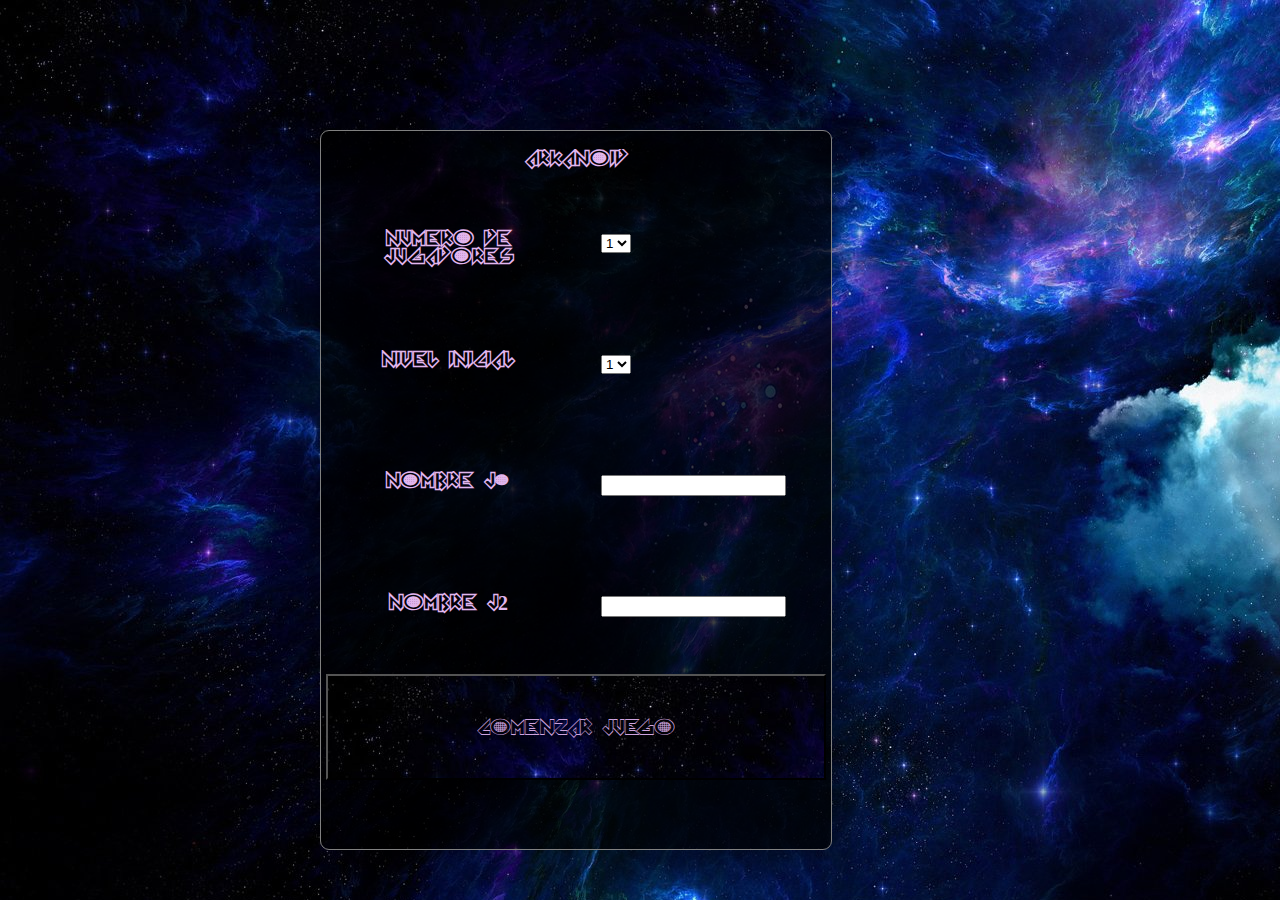
==== commit 4792d45f: "a" ====
--- a/index.html
+++ b/index.html
@@ -1216,12 +1216,17 @@
         <h1>Como jugar (1 jugador)</h1>
         <h1>(Presiona H para mostrar/ocultar ayuda)</h1>
         <div class="teclas">
-            <img class="tecla" src="keyboard_key_right.png" alt="tecla_izquierda">
-            <img class="tecla" src="keyboard_key_left.png" alt="tecla_derecha">
+            <img class="tecla" src="keyboard_key_d.png" alt="tecla_derecha">
+            <img class="tecla" src="keyboard_key_a.png" alt="tecla_izquierda">
         </div>
         <div id="infoTeclas">
-            <br>
-            <span>Usa las flechas para moverte</span>
+            <span>Usa las teclas a y d para moverte</span>
+        </div>
+        <div class="teclas">
+                <img class="tecla" src="keyboard_key_s.png" alt="tecla_derecha">
+        </div>
+        <div id="infoTeclas">
+            <span>Usa la tecla s para disparar</span>
         </div>
         <div class="teclas">
             <img id="teclaEspacio" src="mouse.jpg" alt="tecla_izquierda">
@@ -1239,7 +1244,7 @@
             <img class="tecla" src="mouse.png" alt="raton">
         </div>
         <div id="infoTeclas">
-            <span>Puedes mover con el ratón la barra</span>
+            <span>Puedes mover la barra con el ratón </span>
         </div>
     </div>
     <div id="ayudaJ2" class="centrar">
@@ -1287,6 +1292,7 @@
         <div class="textos">
             <h1>Nivel inicial</h1>
         </div>
+        
         <div class="valoresTexto">
             <br>
             <select name="nivel" id="nivel">
--- a/estilo.css
+++ b/estilo.css
@@ -29,12 +29,11 @@
     box-sizing: border-box;
     padding: 18px 18px 0 18px;
 
-    top: 50%;
+    top: 0%;
     left: 50%;
     width: 40%;
     margin-left: -25%;
-    height: 75%;
-    margin-top: -22%;
+    height: 100%;
     border: 1px solid #808080;
     padding: 5px;
   }
@@ -98,7 +97,7 @@
     width: 40%;
     margin-left: -25%;
     height: 80%;
-    margin-top: -29%;
+    margin-top: -25%;
     border: 1px solid #808080;
     padding: 5px;
   }
